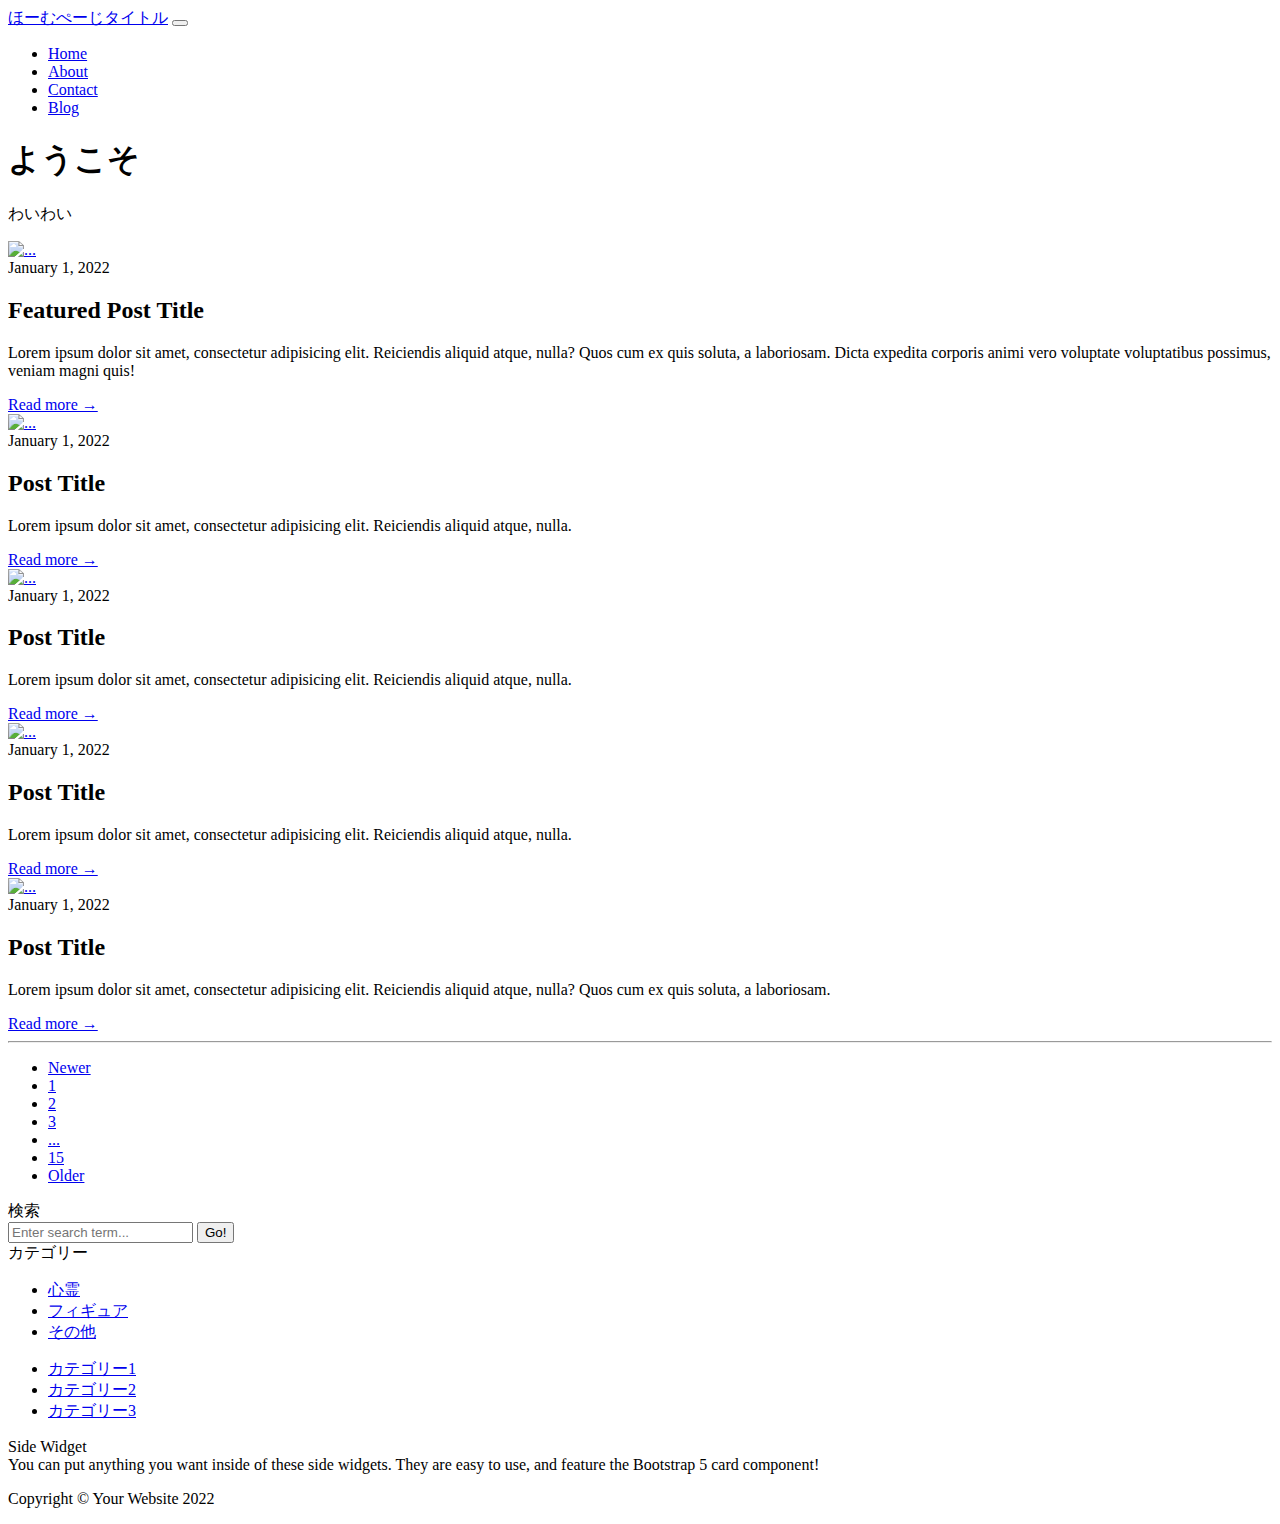
==== web/application/pages/templates/entries/index.html @ d292ecbf "add templates" ====
<!DOCTYPE html>
<html lang="en">
    <head>
        <meta charset="utf-8" />
        <meta name="viewport" content="width=device-width, initial-scale=1, shrink-to-fit=no" />
        <meta name="description" content="" />
        <meta name="author" content="" />
        <title>ほーむぺーじタイトル</title>
        <!-- Favicon-->
        <link rel="icon" type="image/x-icon" href="static/assets/favicon.ico" />
        <!-- Core theme CSS (includes Bootstrap)-->
        <link href="static/css/styles.css" rel="stylesheet" />
    </head>
    <body>
        <!-- Responsive navbar-->
        <nav class="navbar navbar-expand-lg navbar-dark bg-dark">
            <div class="container">
                <a class="navbar-brand" href="#!">ほーむぺーじタイトル</a>
                <button class="navbar-toggler" type="button" data-bs-toggle="collapse" data-bs-target="#navbarSupportedContent" aria-controls="navbarSupportedContent" aria-expanded="false" aria-label="Toggle navigation"><span class="navbar-toggler-icon"></span></button>
                <div class="collapse navbar-collapse" id="navbarSupportedContent">
                    <ul class="navbar-nav ms-auto mb-2 mb-lg-0">
                        <li class="nav-item"><a class="nav-link active" href="#">Home</a></li>
                        <li class="nav-item"><a class="nav-link" href="#!">About</a></li>
                        <li class="nav-item"><a class="nav-link" href="#!">Contact</a></li>
                        <li class="nav-item"><a class="nav-link" aria-current="page" href="#">Blog</a></li>
                    </ul>
                </div>
            </div>
        </nav>
        <!-- Page header with logo and tagline-->
        <header class="py-5 bg-light border-bottom mb-4">
            <div class="container">
                <div class="text-center my-5">
                    <h1 class="fw-bolder">ようこそ</h1>
                    <p class="lead mb-0">わいわい</p>
                </div>
            </div>
        </header>
        <!-- Page content-->
        <div class="container">
            <div class="row">
                <!-- Blog entries-->
                <div class="col-lg-8">
                    <!-- Featured blog post-->
                    <div class="card mb-4">
                        <a href="#!"><img class="card-img-top" src="https://dummyimage.com/850x350/dee2e6/6c757d.jpg" alt="..." /></a>
                        <div class="card-body">
                            <div class="small text-muted">January 1, 2022</div>
                            <h2 class="card-title">Featured Post Title</h2>
                            <p class="card-text">Lorem ipsum dolor sit amet, consectetur adipisicing elit. Reiciendis aliquid atque, nulla? Quos cum ex quis soluta, a laboriosam. Dicta expedita corporis animi vero voluptate voluptatibus possimus, veniam magni quis!</p>
                            <a class="btn btn-primary" href="#!">Read more →</a>
                        </div>
                    </div>
                    <!-- Nested row for non-featured blog posts-->
                    <div class="row">
                        <div class="col-lg-6">
                            <!-- Blog post-->
                            <div class="card mb-4">
                                <a href="#!"><img class="card-img-top" src="https://dummyimage.com/700x350/dee2e6/6c757d.jpg" alt="..." /></a>
                                <div class="card-body">
                                    <div class="small text-muted">January 1, 2022</div>
                                    <h2 class="card-title h4">Post Title</h2>
                                    <p class="card-text">Lorem ipsum dolor sit amet, consectetur adipisicing elit. Reiciendis aliquid atque, nulla.</p>
                                    <a class="btn btn-primary" href="#!">Read more →</a>
                                </div>
                            </div>
                            <!-- Blog post-->
                            <div class="card mb-4">
                                <a href="#!"><img class="card-img-top" src="https://dummyimage.com/700x350/dee2e6/6c757d.jpg" alt="..." /></a>
                                <div class="card-body">
                                    <div class="small text-muted">January 1, 2022</div>
                                    <h2 class="card-title h4">Post Title</h2>
                                    <p class="card-text">Lorem ipsum dolor sit amet, consectetur adipisicing elit. Reiciendis aliquid atque, nulla.</p>
                                    <a class="btn btn-primary" href="#!">Read more →</a>
                                </div>
                            </div>
                        </div>
                        <div class="col-lg-6">
                            <!-- Blog post-->
                            <div class="card mb-4">
                                <a href="#!"><img class="card-img-top" src="https://dummyimage.com/700x350/dee2e6/6c757d.jpg" alt="..." /></a>
                                <div class="card-body">
                                    <div class="small text-muted">January 1, 2022</div>
                                    <h2 class="card-title h4">Post Title</h2>
                                    <p class="card-text">Lorem ipsum dolor sit amet, consectetur adipisicing elit. Reiciendis aliquid atque, nulla.</p>
                                    <a class="btn btn-primary" href="#!">Read more →</a>
                                </div>
                            </div>
                            <!-- Blog post-->
                            <div class="card mb-4">
                                <a href="#!"><img class="card-img-top" src="https://dummyimage.com/700x350/dee2e6/6c757d.jpg" alt="..." /></a>
                                <div class="card-body">
                                    <div class="small text-muted">January 1, 2022</div>
                                    <h2 class="card-title h4">Post Title</h2>
                                    <p class="card-text">Lorem ipsum dolor sit amet, consectetur adipisicing elit. Reiciendis aliquid atque, nulla? Quos cum ex quis soluta, a laboriosam.</p>
                                    <a class="btn btn-primary" href="#!">Read more →</a>
                                </div>
                            </div>
                        </div>
                    </div>
                    <!-- Pagination-->
                    <nav aria-label="Pagination">
                        <hr class="my-0" />
                        <ul class="pagination justify-content-center my-4">
                            <li class="page-item disabled"><a class="page-link" href="#" tabindex="-1" aria-disabled="true">Newer</a></li>
                            <li class="page-item active" aria-current="page"><a class="page-link" href="#!">1</a></li>
                            <li class="page-item"><a class="page-link" href="#!">2</a></li>
                            <li class="page-item"><a class="page-link" href="#!">3</a></li>
                            <li class="page-item disabled"><a class="page-link" href="#!">...</a></li>
                            <li class="page-item"><a class="page-link" href="#!">15</a></li>
                            <li class="page-item"><a class="page-link" href="#!">Older</a></li>
                        </ul>
                    </nav>
                </div>
                <!-- Side widgets-->
                <div class="col-lg-4">
                    <!-- Search widget-->
                    <div class="card mb-4">
                        <div class="card-header">検索</div>
                        <div class="card-body">
                            <div class="input-group">
                                <input class="form-control" type="text" placeholder="Enter search term..." aria-label="Enter search term..." aria-describedby="button-search" />
                                <button class="btn btn-primary" id="button-search" type="button">Go!</button>
                            </div>
                        </div>
                    </div>
                    <!-- Categories widget-->
                    <div class="card mb-4">
                        <div class="card-header">カテゴリー</div>
                        <div class="card-body">
                            <div class="row">
                                <div class="col-sm-6">
                                    <ul class="list-unstyled mb-0">
                                        <li><a href="#!">心霊</a></li>
                                        <li><a href="#!">フィギュア</a></li>
                                        <li><a href="#!">その他</a></li>
                                    </ul>
                                </div>
                                <div class="col-sm-6">
                                    <ul class="list-unstyled mb-0">
                                        <li><a href="#!">カテゴリー1</a></li>
                                        <li><a href="#!">カテゴリー2</a></li>
                                        <li><a href="#!">カテゴリー3</a></li>
                                    </ul>
                                </div>
                            </div>
                        </div>
                    </div>
                    <!-- Side widget-->
                    <div class="card mb-4">
                        <div class="card-header">Side Widget</div>
                        <div class="card-body">You can put anything you want inside of these side widgets. They are easy to use, and feature the Bootstrap 5 card component!</div>
                    </div>
                </div>
            </div>
        </div>
        <!-- Footer-->
        <footer class="py-5 bg-dark">
            <div class="container"><p class="m-0 text-center text-white">Copyright &copy; Your Website 2022</p></div>
        </footer>
        <!-- Bootstrap core JS-->
        <script src="https://cdn.jsdelivr.net/npm/bootstrap@5.1.3/dist/js/bootstrap.bundle.min.js"></script>
        <!-- Core theme JS-->
        <script src="js/scripts.js"></script>
    </body>
</html>
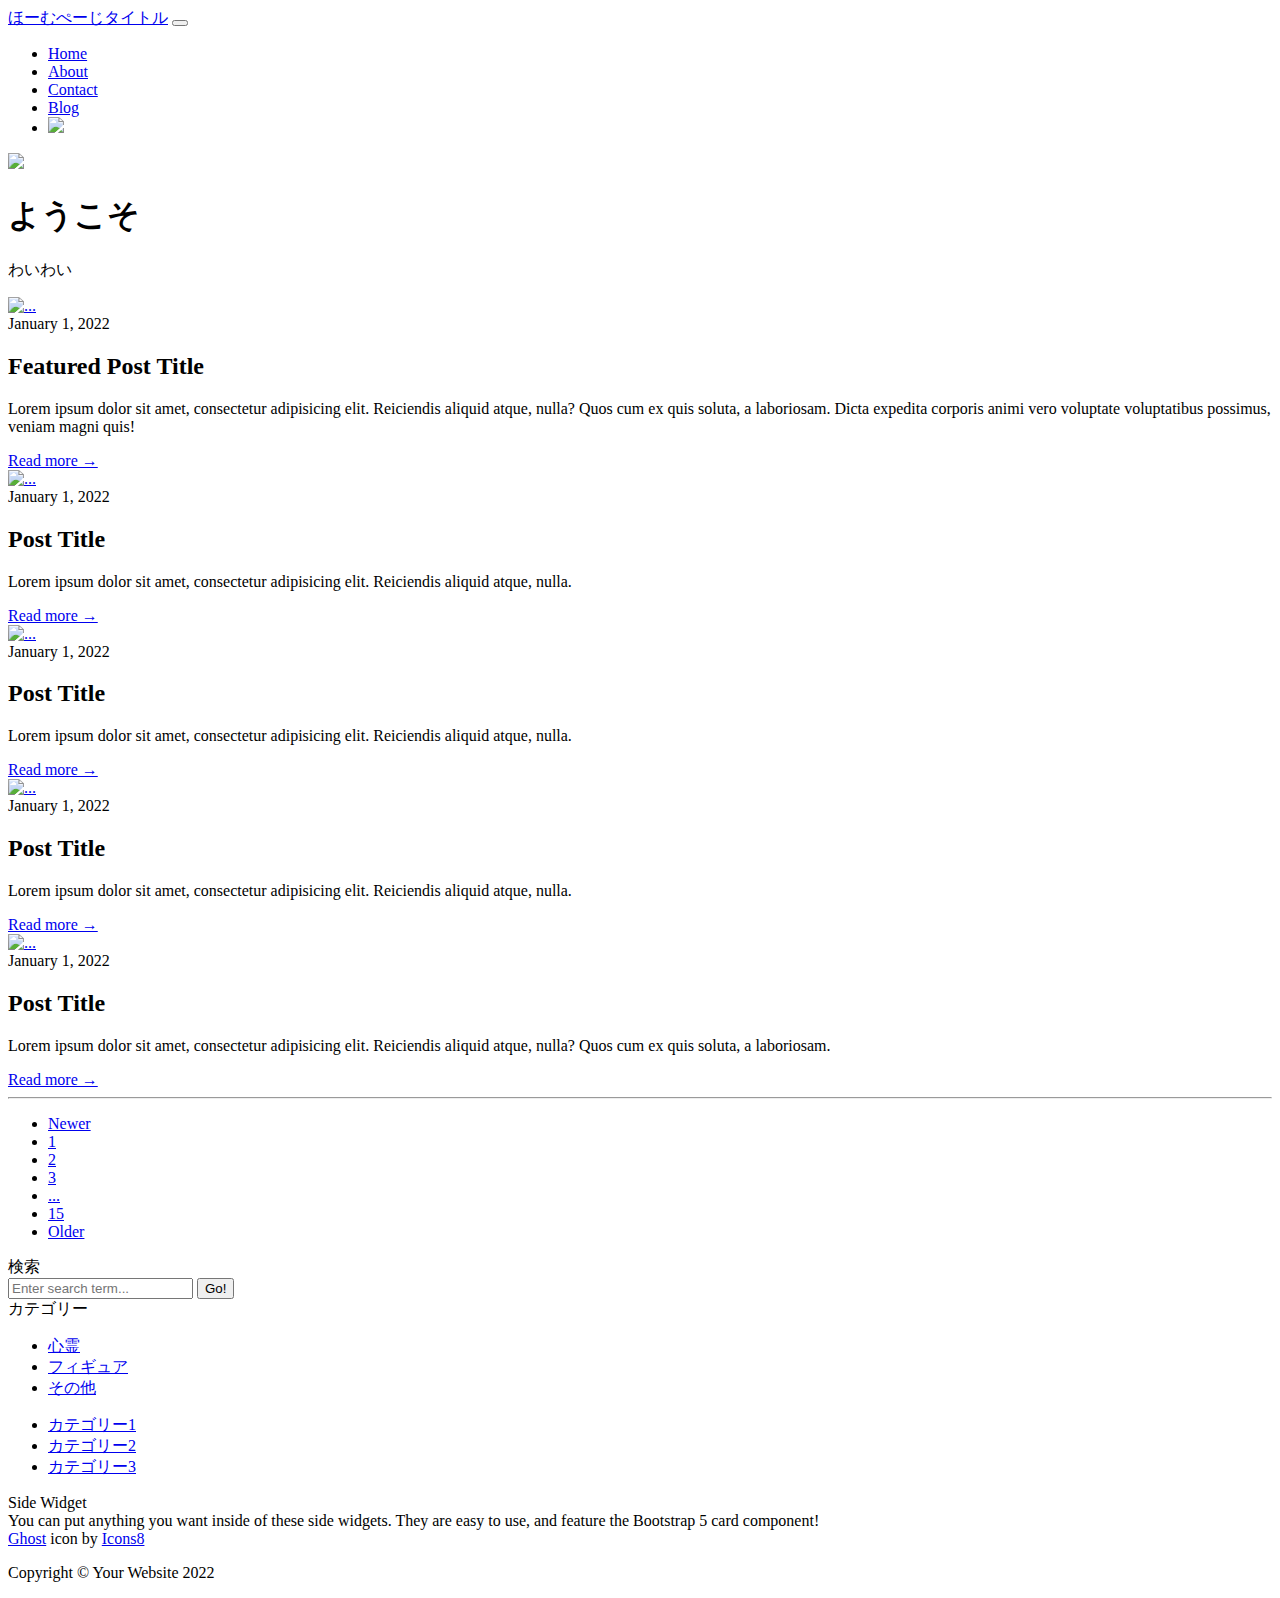
==== commit 33d064c0: "fix css" ====
--- a/web/application/pages/templates/entries/index.html
+++ b/web/application/pages/templates/entries/index.html
@@ -23,6 +23,7 @@
                         <li class="nav-item"><a class="nav-link" href="#!">About</a></li>
                         <li class="nav-item"><a class="nav-link" href="#!">Contact</a></li>
                         <li class="nav-item"><a class="nav-link" aria-current="page" href="#">Blog</a></li>
+                        <li><img src="https://img.icons8.com/plasticine/40/null/ghost.png"/></li>
                     </ul>
                 </div>
             </div>
@@ -31,6 +32,7 @@
         <header class="py-5 bg-light border-bottom mb-4">
             <div class="container">
                 <div class="text-center my-5">
+                    <img class="anime-fuwafuwa" src="https://img.icons8.com/pastel-glyph/64/null/ghost.png"/>
                     <h1 class="fw-bolder">ようこそ</h1>
                     <p class="lead mb-0">わいわい</p>
                 </div>
@@ -156,6 +158,7 @@
         </div>
         <!-- Footer-->
         <footer class="py-5 bg-dark">
+            <a target="_blank" href="https://icons8.com/icon/QkrMDUSKcz9i/ghost">Ghost</a> icon by <a target="_blank" href="https://icons8.com">Icons8</a>
             <div class="container"><p class="m-0 text-center text-white">Copyright &copy; Your Website 2022</p></div>
         </footer>
         <!-- Bootstrap core JS-->
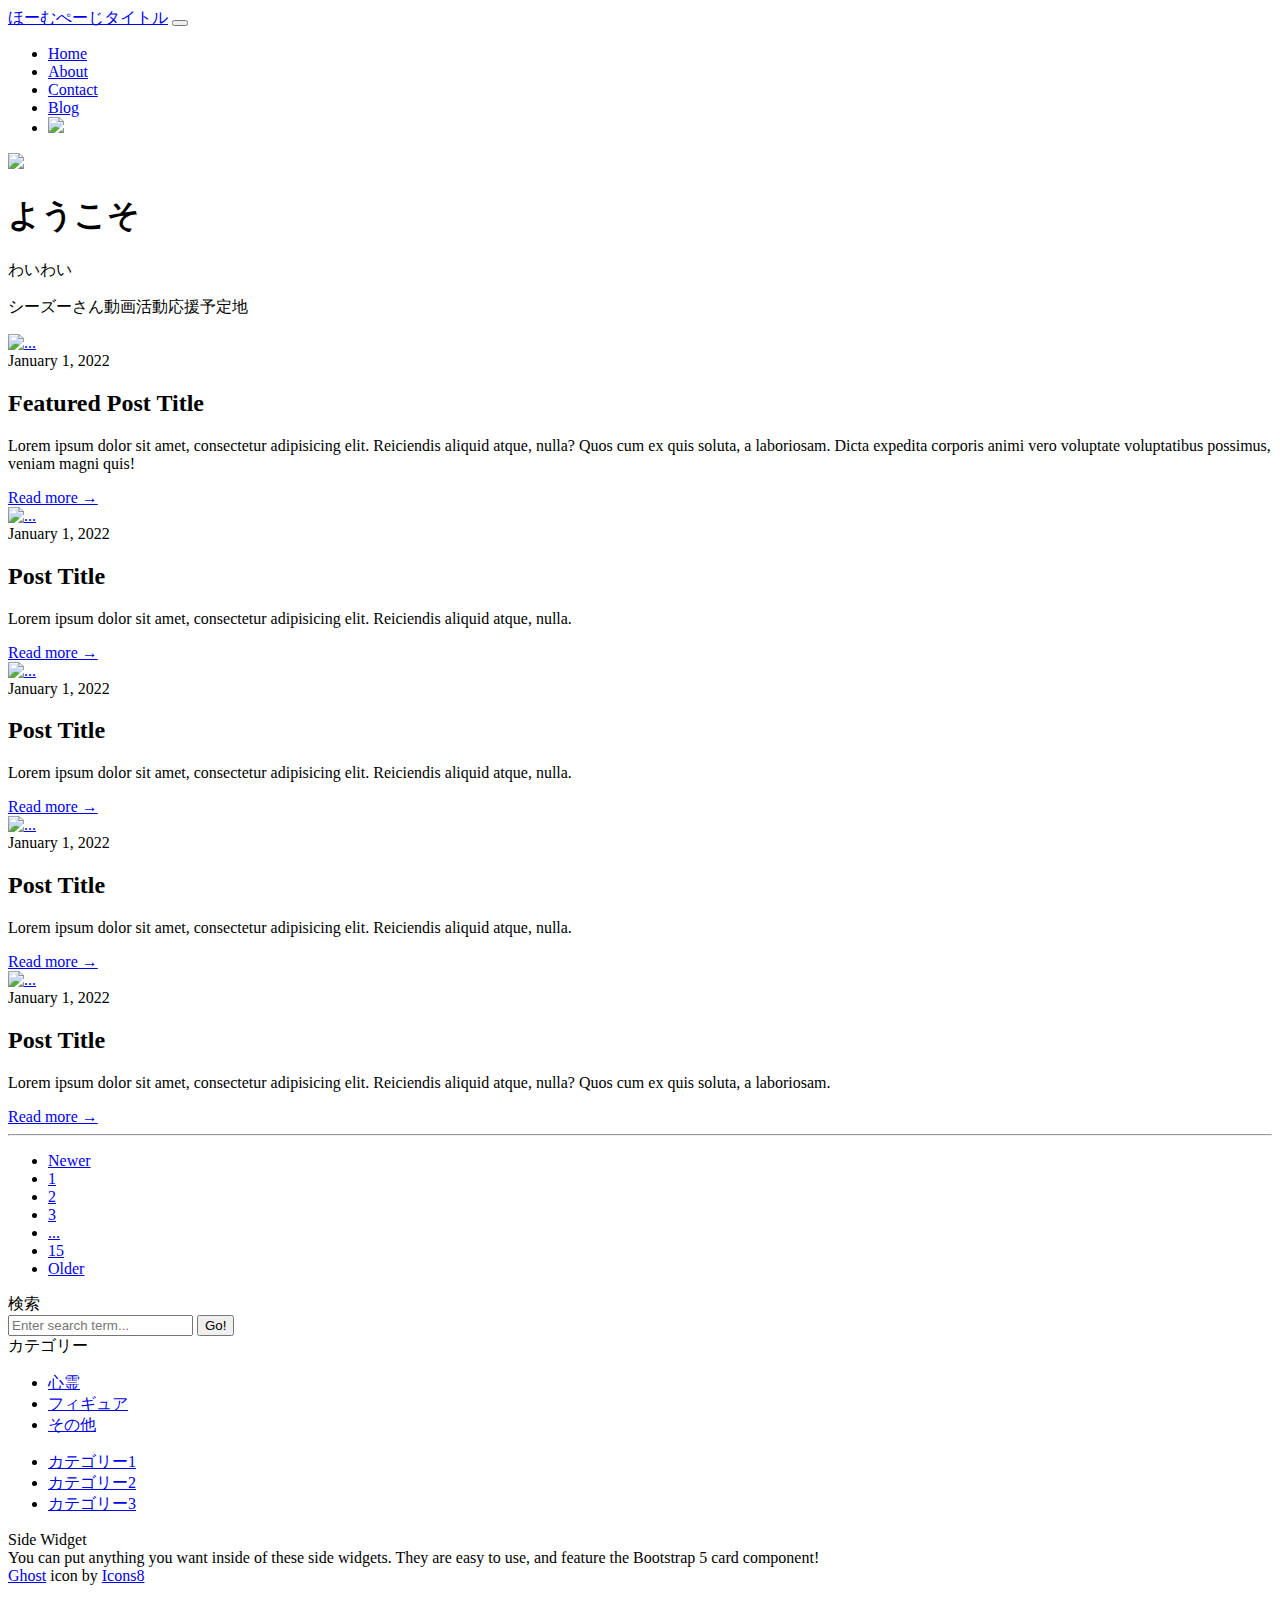
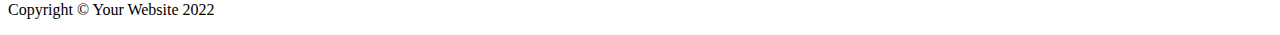
==== commit c1af1a80: "テキスト変更" ====
--- a/web/application/pages/templates/entries/index.html
+++ b/web/application/pages/templates/entries/index.html
@@ -35,6 +35,7 @@
                     <img class="anime-fuwafuwa" src="https://img.icons8.com/pastel-glyph/64/null/ghost.png"/>
                     <h1 class="fw-bolder">ようこそ</h1>
                     <p class="lead mb-0">わいわい</p>
+                    <p class="lead mb-0">シーズーさん動画活動応援予定地</p>
                 </div>
             </div>
         </header>
